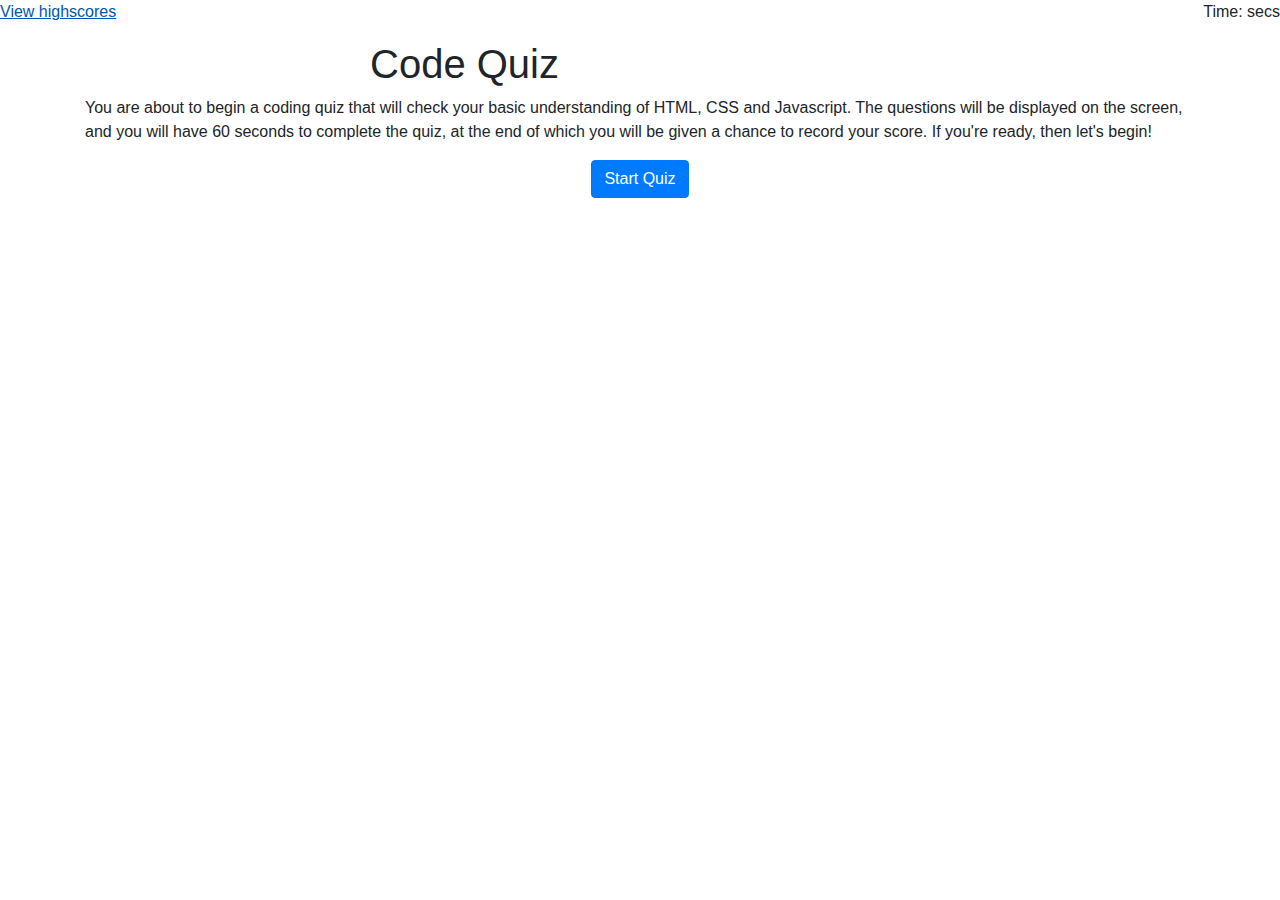
==== index.html @ fb131099 "Moved index.html out of Application folder" ====
<!DOCTYPE html>
<!--[if lt IE 7]>      <html class="no-js lt-ie9 lt-ie8 lt-ie7"> <![endif]-->
<!--[if IE 7]>         <html class="no-js lt-ie9 lt-ie8"> <![endif]-->
<!--[if IE 8]>         <html class="no-js lt-ie9"> <![endif]-->
<!--[if gt IE 8]><!-->
<html class="no-js">
  <!--<![endif]-->
  <head>
    <meta charset="utf-8" />
    <meta http-equiv="X-UA-Compatible" content="IE=edge" />
    <title></title>
    <meta name="description" content="" />
    <meta name="viewport" content="width=device-width, initial-scale=1" />
    <link
      rel="stylesheet"
      href="https://stackpath.bootstrapcdn.com/bootstrap/4.4.1/css/bootstrap.min.css"
      integrity="sha384-Vkoo8x4CGsO3+Hhxv8T/Q5PaXtkKtu6ug5TOeNV6gBiFeWPGFN9MuhOf23Q9Ifjh"
      crossorigin="anonymous"
    />
    <link rel="stylesheet" href="Assets/index.css" />
  </head>
  <body>
    <nav class="nav justify-content-between">
      <a href="highscores.html" class="nav-item" id="highscores"
        >View highscores</a
      >
      <p id="Timer">Time: <span id="time-left"></span> secs</p>
    </nav>
    <div class="container">
      <div class="row justify-content-md-center">
        <div class="col-md-6">
          <h1 id="content-header">
            Code Quiz
          </h1>
        </div>
      </div>
      <div class="row">
        <div class="col-md" id="content">
          <p id="intro">
            You are about to begin a coding quiz that will check your basic
            understanding of HTML, CSS and Javascript. The questions will be
            displayed on the screen, and you will have 60 seconds to complete
            the quiz, at the end of which you will be given a chance to record
            your score. If you're ready, then let's begin!
          </p>
        </div>
      </div>
      <div class="row justify-content-md-center">
        <div class="col-md-4 d-flex justify-content-center" id="answers">
          <button type="button" class="btn btn-primary" id="start">
            Start Quiz
          </button>
        </div>
      </div>
    </div>
    <script src="Assets/quiz.js" async defer></script>
    <script src="Assets/index.js" async defer></script>
  </body>
</html>
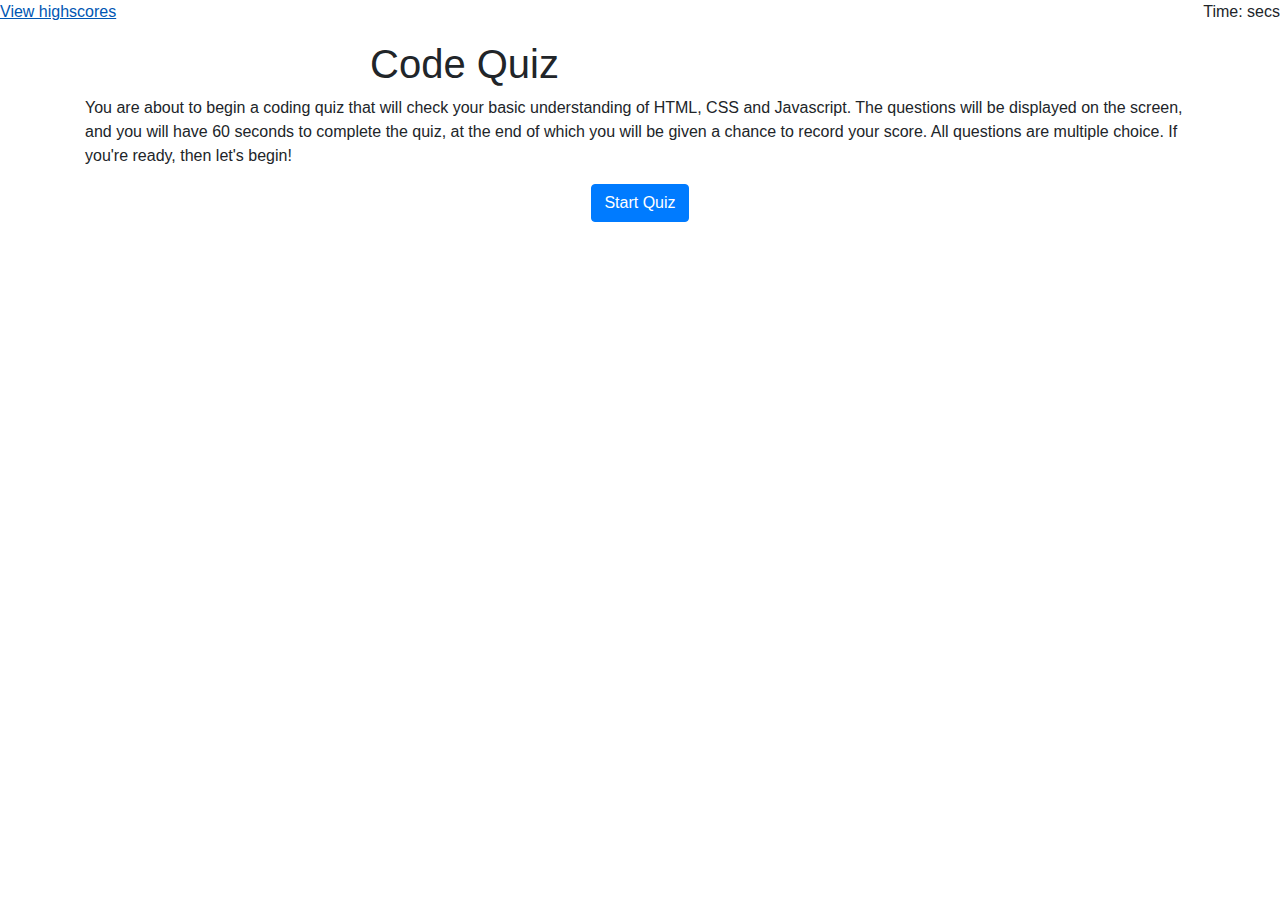
==== commit b9dfc9ba: "Changed intro text" ====
--- a/index.html
+++ b/index.html
@@ -41,7 +41,7 @@
             understanding of HTML, CSS and Javascript. The questions will be
             displayed on the screen, and you will have 60 seconds to complete
             the quiz, at the end of which you will be given a chance to record
-            your score. If you're ready, then let's begin!
+            your score. All questions are multiple choice. If you're ready, then let's begin!
           </p>
         </div>
       </div>
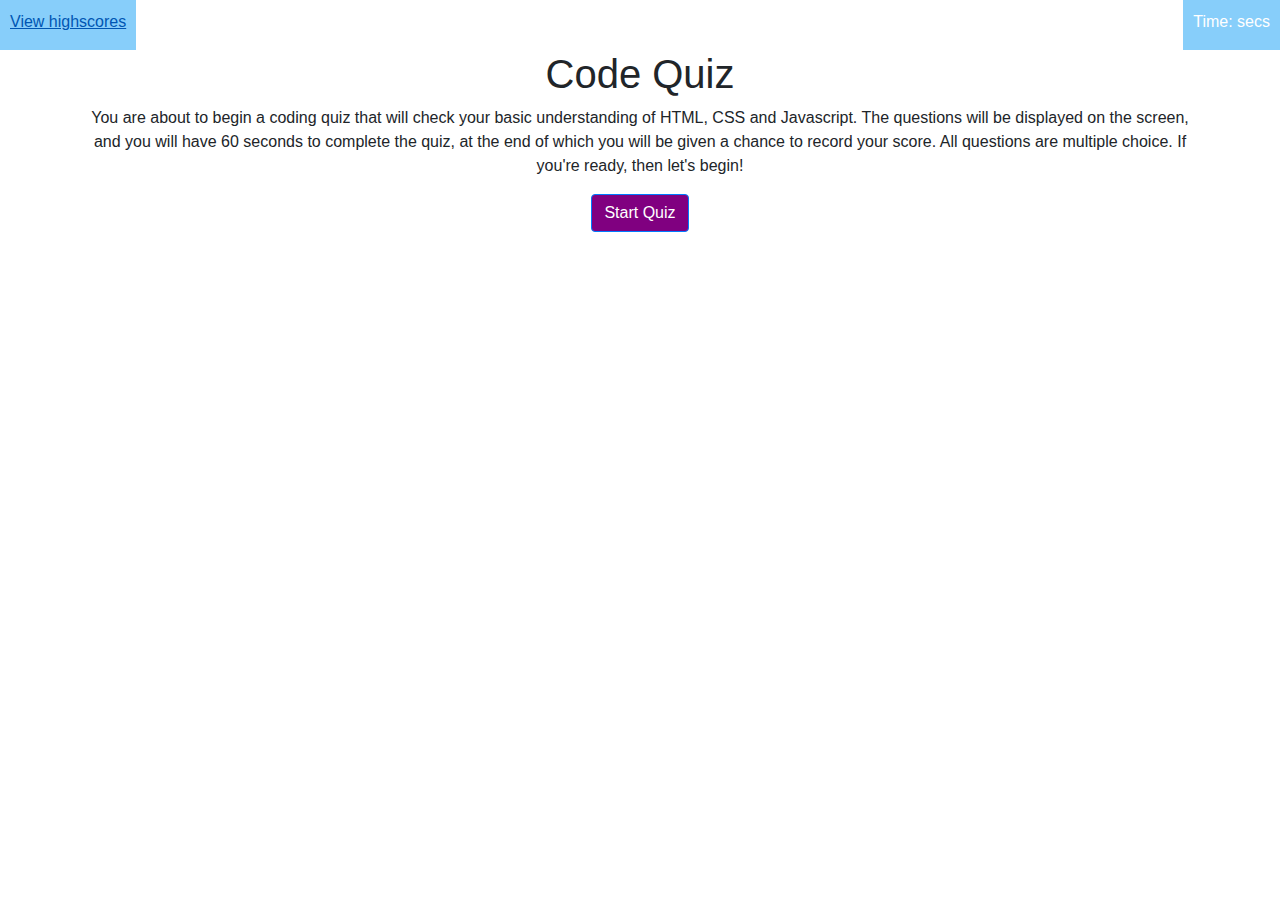
==== commit 8c5deef6: "Updated links to resources in index.html" ====
--- a/index.html
+++ b/index.html
@@ -17,7 +17,7 @@
       integrity="sha384-Vkoo8x4CGsO3+Hhxv8T/Q5PaXtkKtu6ug5TOeNV6gBiFeWPGFN9MuhOf23Q9Ifjh"
       crossorigin="anonymous"
     />
-    <link rel="stylesheet" href="Assets/index.css" />
+    <link rel="stylesheet" href="Application/Assets/index.css" />
   </head>
   <body>
     <nav class="nav justify-content-between">
@@ -53,7 +53,7 @@
         </div>
       </div>
     </div>
-    <script src="Assets/quiz.js" async defer></script>
-    <script src="Assets/index.js" async defer></script>
+    <script src="Application/Assets/quiz.js" async defer></script>
+    <script src="Application/Assets/index.js" async defer></script>
   </body>
 </html>
--- a/Application/Assets/index.css
+++ b/Application/Assets/index.css
@@ -0,0 +1,16 @@
+p, #content-header {
+    text-align: center;
+}
+.btn.btn-primary {
+    background-color: purple;
+    color: white;
+}
+nav {
+    height: 50px;
+}
+nav > * {
+    background-color: lightskyblue;
+    color: white;
+    margin-bottom: 0;
+    padding: 10px;
+}